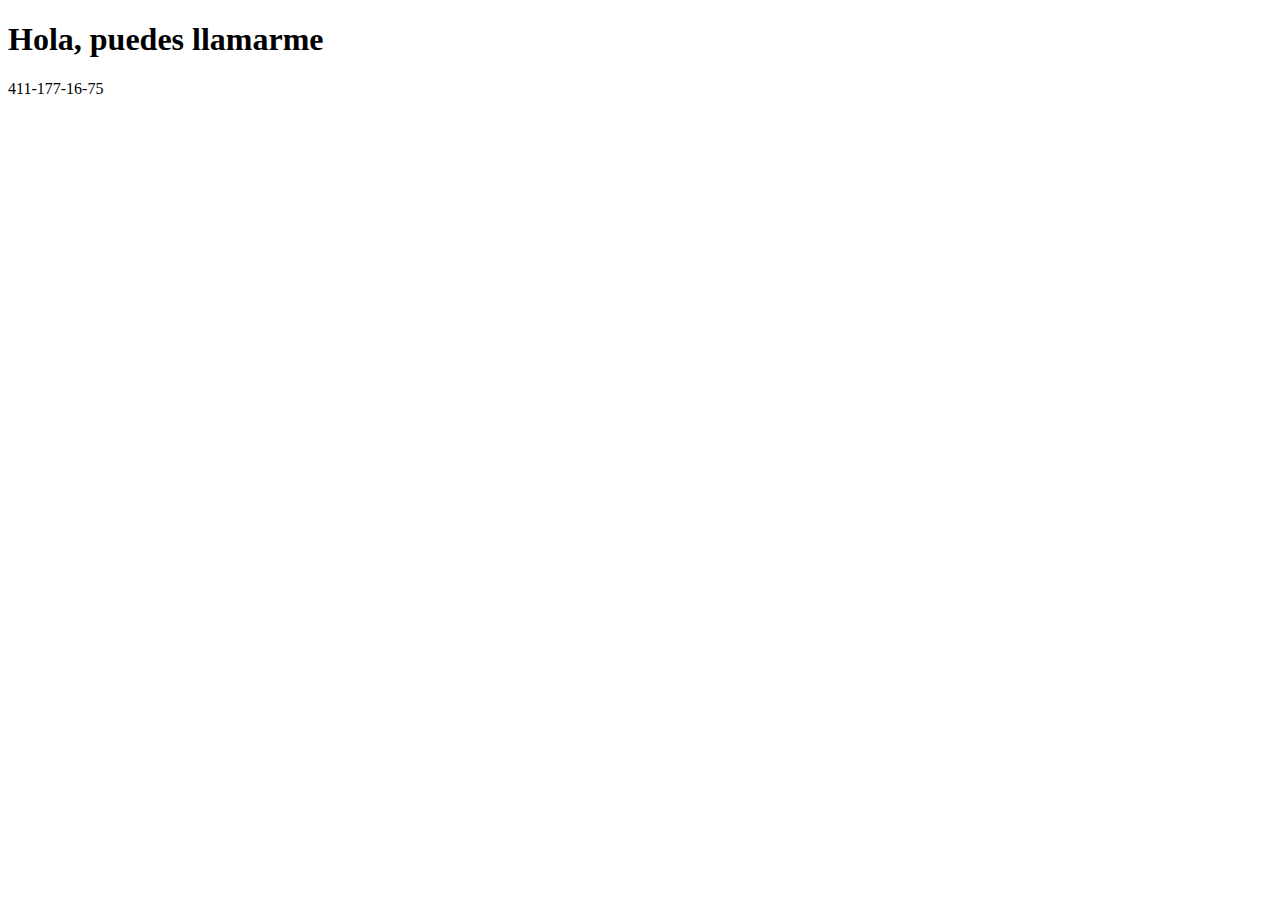
==== lks/contact.html @ e2626a7f "same" ====
<!DOCTYPE html>
<html lang="en">
<head>
    <meta charset="UTF-8">
    <meta http-equiv="X-UA-Compatible" content="IE=edge">
    <meta name="viewport" content="width=device-width, initial-scale=1.0">
    <link rel="stylesheet" href="./styles-contact.css">
    <title>Contáctanos</title>
</head>
<body>
    <h1>Hola, puedes llamarme</h1>
    <p id="movimiento">411-177-16-75</p>
</body>
</html>
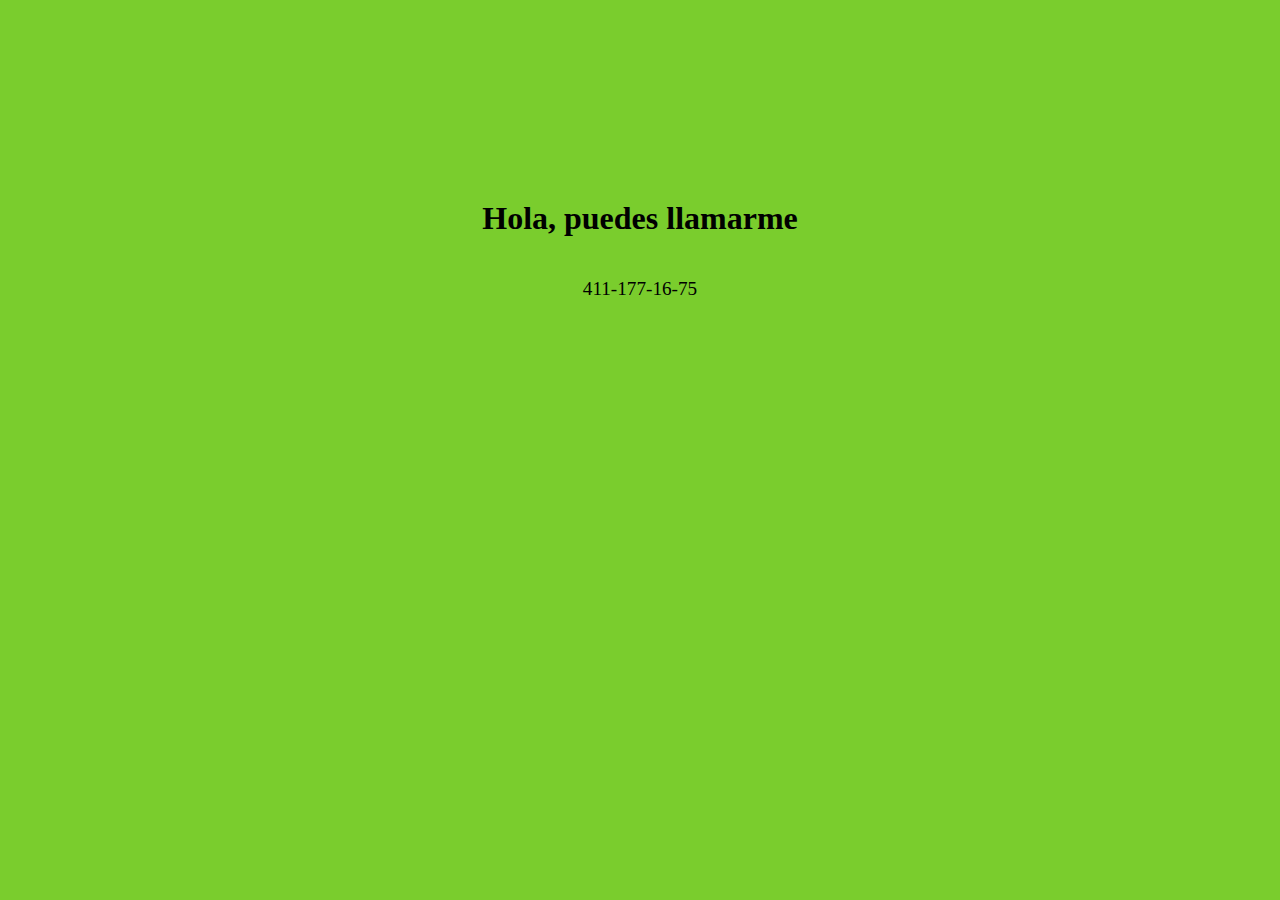
==== commit 87130a22: "mas rutas arregladas d" ====
--- a/lks/contact.html
+++ b/lks/contact.html
@@ -4,7 +4,7 @@
     <meta charset="UTF-8">
     <meta http-equiv="X-UA-Compatible" content="IE=edge">
     <meta name="viewport" content="width=device-width, initial-scale=1.0">
-    <link rel="stylesheet" href="./styles-contact.css">
+    <link rel="stylesheet" href="./contact.css">
     <title>Contáctanos</title>
 </head>
 <body>
--- a/lks/contact.css
+++ b/lks/contact.css
@@ -0,0 +1,24 @@
+body {
+    margin: 200px auto;
+    text-align: center;
+    background-color:  hsl(91, 64%, 49%);
+}
+p {
+    font-size: 1.2rem;
+}
+#movimiento {
+    background-color: hsl(91, 64%, 49%);
+    animation-name: cuadrado;
+    animation-duration: 6s;
+    animation-delay: .5s;
+    position: relative;
+    animation-iteration-count: infinite;
+    display: inline-block;
+}
+@keyframes cuadrado {
+    0% {left: 0;top: 0;}
+    25% {background-color: rgb(53, 212, 14);}
+    50% {background-color: rgb(32, 218, 15);}
+    75% {background-color: rgb(25, 206, 49);top: 150px;}
+    100% {background-color: hsl(91, 64%, 49%);left:0;top:0;}
+}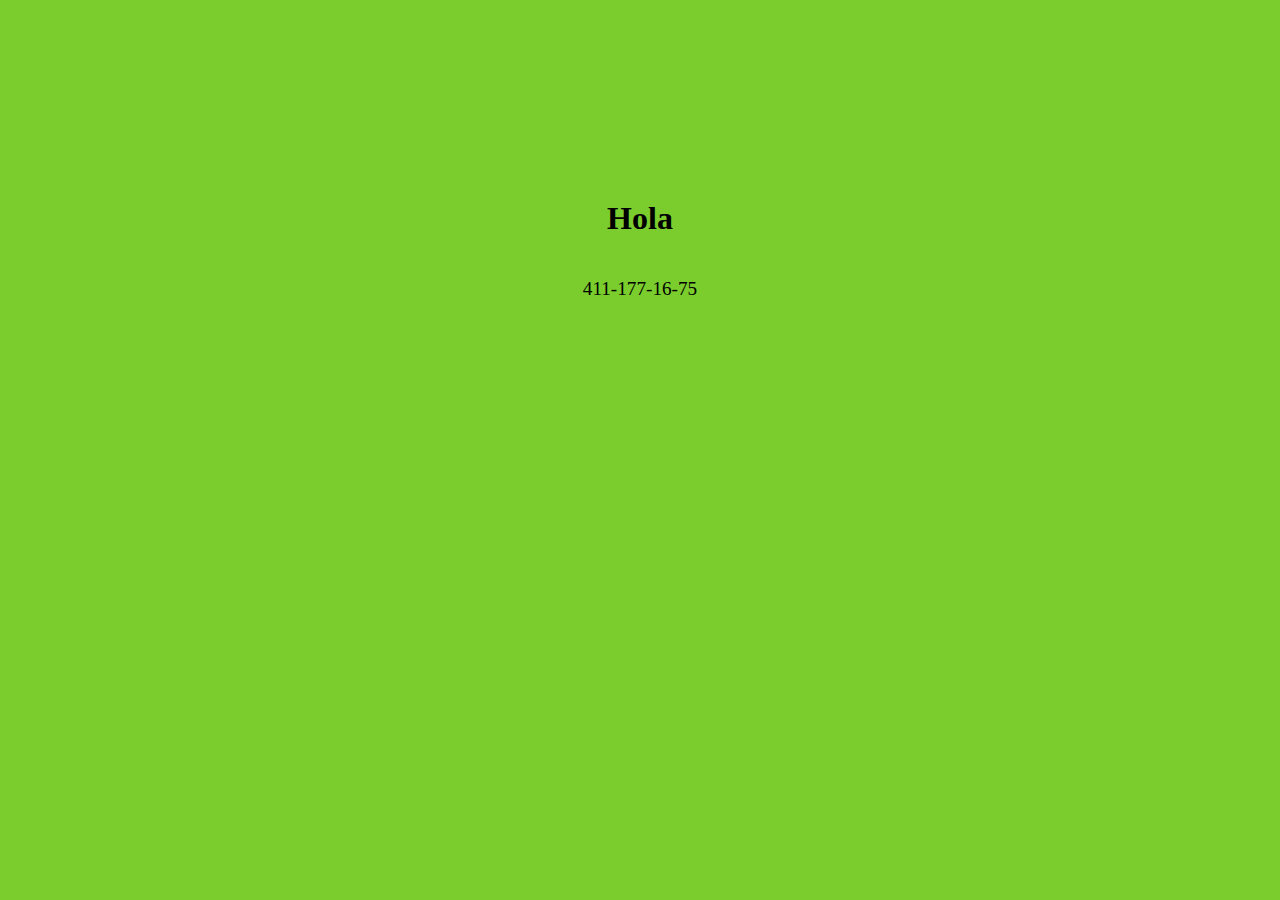
==== commit 7e1b8078: "image fixed, and added a color to the information page" ====
--- a/lks/contact.html
+++ b/lks/contact.html
@@ -8,7 +8,7 @@
     <title>Contáctanos</title>
 </head>
 <body>
-    <h1>Hola, puedes llamarme</h1>
+    <h1>Hola</h1>
     <p id="movimiento">411-177-16-75</p>
 </body>
 </html>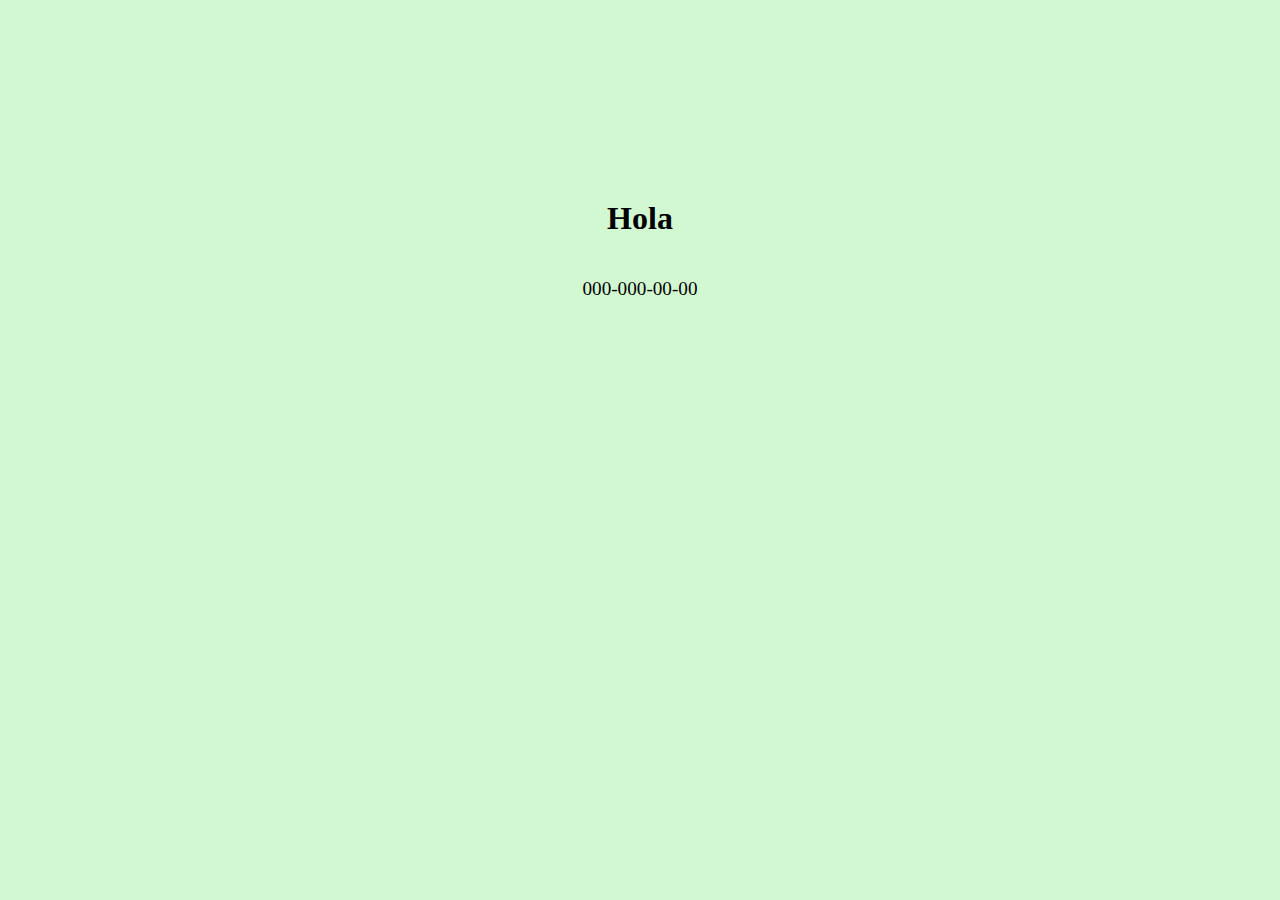
==== commit 6569926b: "logo fixed" ====
--- a/lks/contact.html
+++ b/lks/contact.html
@@ -9,6 +9,6 @@
 </head>
 <body>
     <h1>Hola</h1>
-    <p id="movimiento">411-177-16-75</p>
+    <p id="movimiento">000-000-00-00</p>
 </body>
 </html>--- a/lks/contact.css
+++ b/lks/contact.css
@@ -1,13 +1,18 @@
+:root {
+    --primary-color: #d2f8d2;
+    --secondary-color: #dbdbdb;
+    --tertiary-color: ;
+}
 body {
     margin: 200px auto;
     text-align: center;
-    background-color:  hsl(91, 64%, 49%);
+    background-color:  var(--primary-color);
 }
 p {
     font-size: 1.2rem;
 }
 #movimiento {
-    background-color: hsl(91, 64%, 49%);
+    background-color: var(--primary-color);
     animation-name: cuadrado;
     animation-duration: 6s;
     animation-delay: .5s;
@@ -17,8 +22,8 @@
 }
 @keyframes cuadrado {
     0% {left: 0;top: 0;}
-    25% {background-color: rgb(53, 212, 14);}
-    50% {background-color: rgb(32, 218, 15);}
-    75% {background-color: rgb(25, 206, 49);top: 150px;}
-    100% {background-color: hsl(91, 64%, 49%);left:0;top:0;}
+    25% {background-color: var(--primary-color);}
+    50% {background-color: #d2f8f8;}
+    75% {background-color: #d2f8f8;top: 150px;}
+    100% {background-color: var(--primary-color);left:0;top:0;}
 }